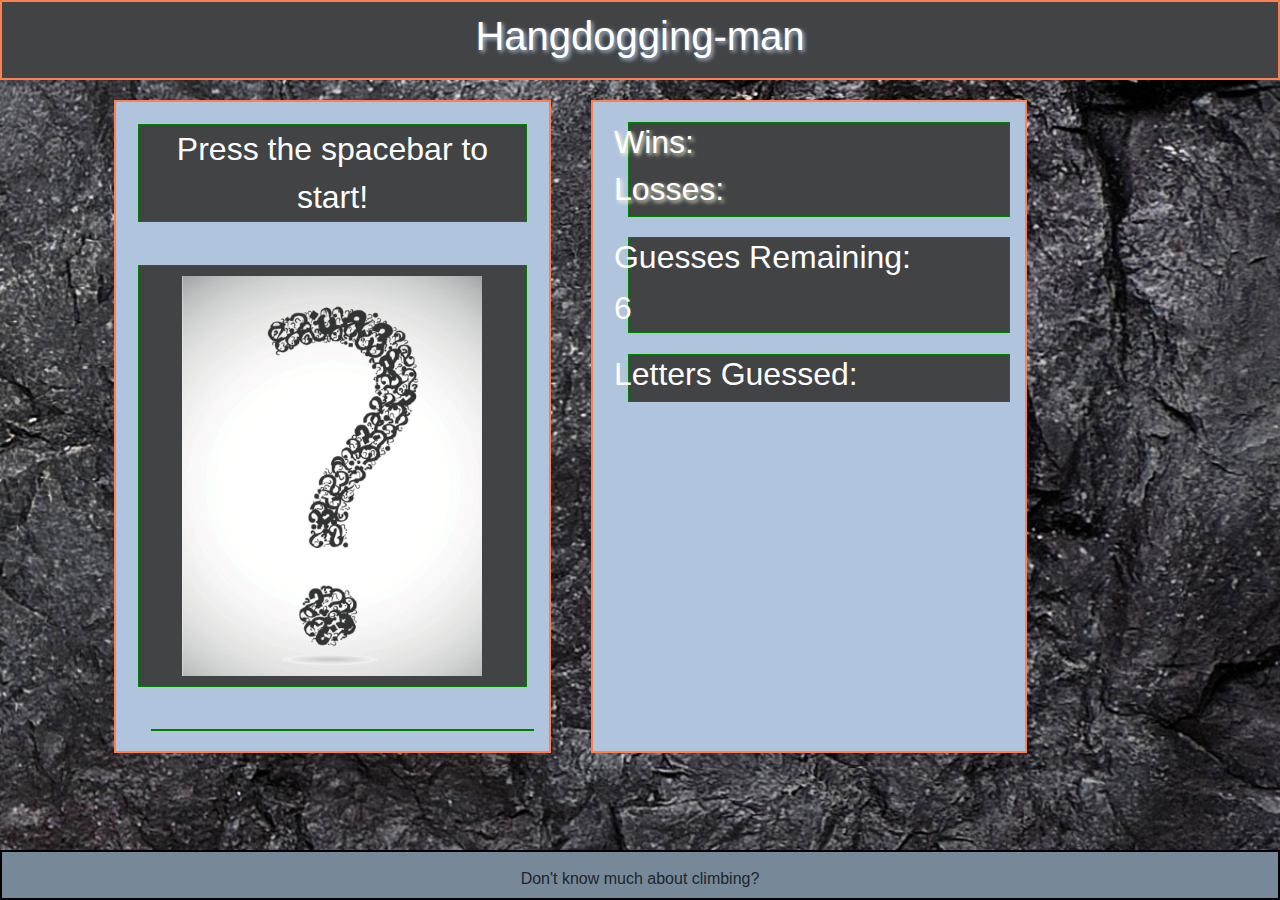
==== cheatSheet.HTML @ 2bdfbf38 "Began making a cheatsheet." ====
<!DOCTYPE html>
<html lang="en">

<head>
    <meta charset="UTF-8">
    <meta name="viewport" content="width=device-width, initial-scale=1.0">
    <meta http-equiv="X-UA-Compatible" content="ie=edge">
    <title>Word Guess</title>
    <link rel="stylesheet" href="https://stackpath.bootstrapcdn.com/bootstrap/4.4.1/css/bootstrap.min.css" integrity="sha384-Vkoo8x4CGsO3+Hhxv8T/Q5PaXtkKtu6ug5TOeNV6gBiFeWPGFN9MuhOf23Q9Ifjh" crossorigin="anonymous">
    <link rel="stylesheet" type="text/css" href="assets/css/style.css">
</head>

<body>
    <header>
        <!-- make a nice header -->
        <h1>Hangdogging-man</h1>
    </header>

    <!-- layout two columns -->
    <div class="row">
        <div class="col-md-1"></div>

        <div id="gameField" class="col-md-4">
            <!-- Column 1 contains the word to be guessed and any images -->
            <div id="picBox" class="row">
                <div id="pBHeader" class="feildStyle" class="row"></div>
                <div id="picBorder" class="feildStyle" class="row">
                    <img id="pic" class="image-responsive" src="assets/images/QuestionMark2.jpg">
                </div>
            </div>
            <div id="gameBlanks" class="feildStyle" class="row">Some text</div>

        </div>

        <!-- Column 2 contains score, guesses remaining, and unused letters already guessed -->

        <div id="feedBackField" class="col-md-4">
            <div class="feildStyle" id="score">
                <div class="row">
                    <h2>Wins: </h2>
                    <h2 id="wins"></h2>
                </div>
                <div class="row">
                    <h2>Losses: </h2>
                    <h2 id="losses"></h2>
                </div>
            </div>
            <div class="feildStyle" id="guesses">
                <div class="row">
                    <h2>Guesses Remaining:</h2>
                </div>
                <div class="row" id="guessesLeft">
                    <h2></h2>
                </div>
            </div>
            <div class="feildStyle" id="lettersGuessed">
                <div class="row">
                    <h2>Letters Guessed:</h2>
                </div>
                <div class="row" id="wrongLtrs">
                    <h2></h2>
                </div>
            </div>
            <div>
                <div class="fieldStyle">
                    <p id="climberBio"></p>
                </div>

                </div>
            </div>


        </div>


        <div class="col-md-1"></div>
    </div>



    <div id="test">

    </div>

    <footer class="footer">Don't know much about climbing?</footer>
</body>

<script src="/assets/javascript/forRealz1.js"></script>

</html>
---- assets/css/style.css ----
header {
    background-color: rgb(65, 67, 68);
    color: white;
    font-family: Verdana, Geneva, Tahoma, sans-serif;
    margin: 0 auto;
    text-align: center;
    padding: 10px 10px;
    text-shadow: lightsteelblue 2px 2px 4px;
    border-color: coral;
    border-style: solid;
    border-width: 2px;
}

body {
    background-image: url("/assets/images/bgRock.jpg");
    background-repeat: no-repeat;
    background-size: 100%;
}

#gameField {
    background-color: lightsteelblue;
    border-style: solid;
    border-color: coral;
    border-width: 2px;
    margin: 20px 20px;
}

#feedBackField {
    background-color: lightsteelblue;
    border-style: solid;
    border-color: coral;
    border-width: 2px;
    margin: 20px 20px;
}

.feildStyle {
    width: 95%;
    border-style: solid;
    border-width: 1px;
    border-color: green;
    background-color: rgb(65, 67, 68);
    margin: 5%;
    font-family: Verdana, Geneva, Tahoma, sans-serif;
    font-size: 2em;
    color: white;
    text-align: center;
}

#pic {
    margin: 0 auto;
    padding: 10px;
}

#gameBlanks {
    text-shadow: cornsilk 2px 2px 4px;
}

#score {
    text-shadow: cornsilk 2px 2px 4px;
}

.footer {
    position: fixed;
    bottom: 0px;
    height: 50px;
    width: 100%;
    border-style: solid;
    border-width: 2px;
    border-color: black;
    background-color: lightslategray;
    text-align: center;
    padding-top: 15px;
}

#spoilersPage {
    color: coral;
}
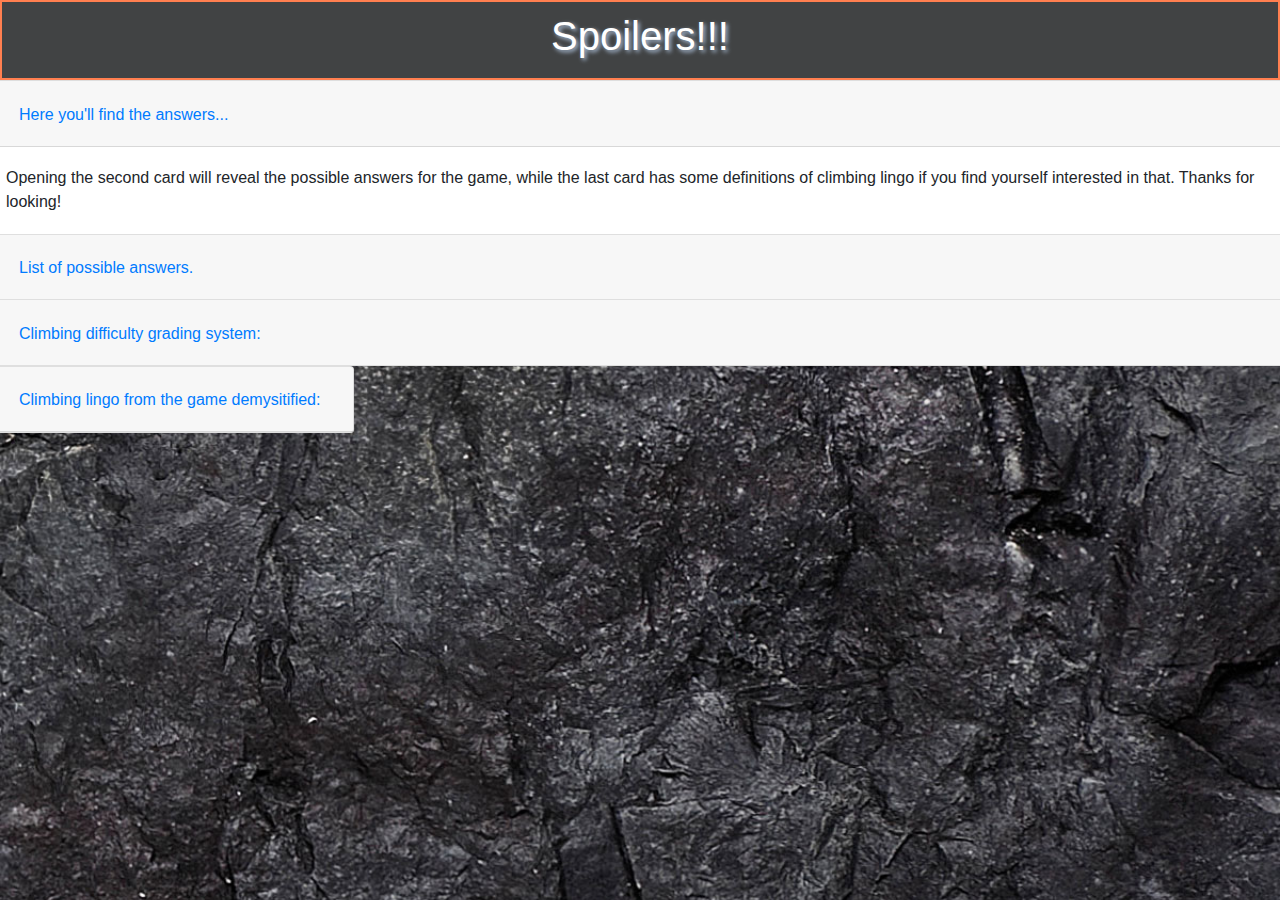
==== commit e39f0bf7: "Added a cheat sheet for people who are interested in the app but not climbing." ====
--- a/cheatSheet.HTML
+++ b/cheatSheet.HTML
@@ -13,76 +13,97 @@
 <body>
     <header>
         <!-- make a nice header -->
-        <h1>Hangdogging-man</h1>
+        <h1>Spoilers!!!</h1>
     </header>
 
-    <!-- layout two columns -->
+    <!-- collapsing notes for people who just want to check out the code functionality and don't care about climbing -->
     <div class="row">
-        <div class="col-md-1"></div>
-
-        <div id="gameField" class="col-md-4">
-            <!-- Column 1 contains the word to be guessed and any images -->
-            <div id="picBox" class="row">
-                <div id="pBHeader" class="feildStyle" class="row"></div>
-                <div id="picBorder" class="feildStyle" class="row">
-                    <img id="pic" class="image-responsive" src="assets/images/QuestionMark2.jpg">
+      
+        <div class="accordion" id="accordionExample">
+            <div class="card">
+              <div class="card-header" id="headingOne">
+                <h2 class="mb-0">
+                  <button class="btn btn-link" type="button" data-toggle="collapse" data-target="#collapseOne" aria-expanded="true" aria-controls="collapseOne">
+                   Here you'll find the answers...
+                  </button>
+                </h2>
+              </div>
+          
+              <div id="collapseOne" class="collapse show" aria-labelledby="This accordian contains spoilers!" data-parent="#accordionExample">
+                <div class="card-body">Opening the second card will reveal the possible answers for the game, while the last card has some definitions of climbing lingo if you find yourself interested in that.  Thanks for looking!
+                
                 </div>
+              </div>
             </div>
-            <div id="gameBlanks" class="feildStyle" class="row">Some text</div>
-
+            <div class="card">
+              <div class="card-header" id="headingTwo">
+                <h2 class="mb-0">
+                  <button class="btn btn-link collapsed" type="button" data-toggle="collapse" data-target="#collapseTwo" aria-expanded="false" aria-controls="collapseTwo">
+                   List of possible answers.
+                  </button>
+                </h2>
+              </div>
+              <div id="collapseTwo" class="collapse" aria-labelledby="headingTwo" data-parent="#accordionExample">
+                <div class="card-body">
+                    The possible names that the program will recognize are: Tommy, Conrad, Margo, Chris, Hazel, Brad, and Adam.
+                </div>
+              </div>
+            </div>
+            <div class="card">
+              <div class="card-header" id="headingThree">
+                <h2 class="mb-0">
+                  <button class="btn btn-link collapsed" type="button" data-toggle="collapse" data-target="#collapseThree" aria-expanded="false" aria-controls="collapseThree">
+                  Climbing difficulty grading system:
+                  </button>
+                </h2>
+              </div>
+              <div id="collapseThree" class="collapse" aria-labelledby="headingThree" data-parent="#accordionExample">
+                <div class="card-body">
+                 A note about difficulty grading:
+                <br>
+                A route's difficulty level is graded on a scale.  In the US we use the YDS (Yosemite Decimal System), and grades look like this 5.12b.  The 5 defines the class of movemtent.  Class one movement is walking on a flat, level, artificial surface like flooring.  Class 5 movement is vertical surface.  All grades start with the 5.  After the decimal you have numbers from 0 to (at present) 15, 0 being the easiest and 15 being the most difficult.  Each ascending difference is greater in difficulty than the last; for example the difference in difficult between 5.9 and 5.10 is much greater than the difference between 5.7 and 5.8.  Because of this at 5.10 and above there are subdivisions in the rating.  In order of easiest to most difficult the subdivisions go:<br>
+                5.10-, 5.10a, 5.10b, 5.10, 5.10c, 5.10d, 5.10+ <br>
+                The same subdivisions are currently sufficient for 5.11, 5.12, 5.13, 5.14, and 5.15.  The hardest possible climbs in the world are currently 5.15d and I am aware of 2.  Only one person who has ever lived has finished a 5.15d, Adam Ondra.  Most people who are able to climb 5.13 are sponsored or professional climbers.
+                </div>
+              </div>
+            </div>
+          </div>
+          <div class="card">
+            <div class="card-header" id="headingFour">
+              <h2 class="mb-0">
+                <button class="btn btn-link collapsed" type="button" data-toggle="collapse" data-target="#collapseFour" aria-expanded="false" aria-controls="collapseFour">
+                 Climbing lingo from the game demysitified:
+                </button>
+              </h2>
+            </div>
+            <div id="collapseFour" class="collapse" aria-labelledby="headingFour" data-parent="#accordionExample">
+              <div class="card-body">
+               Route: A route is basically like a vertical pathway, high enough that one would most likely use a rope to prevent a ground fall.
+              <br><br>
+              Bouldering: a category of climbing in which one climbs short, usually quite challenging problems close to the ground.  It unsurprisingly most often occurs on acutal boulders.
+              <br><br>
+              Lead climbing: when I climber ascends above their protection, trailing the rope behind them and clipping it to protection(which is either installed in the rockm, or carried and placed in the rock by the leader).
+              <br><br>
+              Sport climbing: sport routes are predefined by a vertical pathway of bolts which have been drilled into the rock.  The lead climber clips a carabiner to the bolt, and then clips the rope to the carabiner.
+              <br><br>
+              Trad climbing: (or traditional climbing) is much, much trickier than sport climbing.  The leader places protection (cams, nuts, etc) into weaknesses in the rock as the climb, clipping to the protecion behind them.  It requires much study and is as much art as it is science.  It also require much more strength and endurance to rummage through a wad of gear clipped to your harness, find the right piece, and place it well enough to catch you if you fall; all while holding on with one hand.  Typically there is a two-grade reduction between sport and trad: meaning if you can lead 5.10's sport climbing, you can probably trad lead 5.8's.
+              Send (or sending): When you succesfully complete a route.
+              <br><br>
+              Redpoint (or redpointing): Succesefully finishing a route without weighting the rope, by either falling or resting by hanging from the rope, but it's either not your first attempt or someone has explained how to finish that route to you.
+              <br><br>
+              Flash: Successfully finishing a route without weighting the rope, cleanly on your first try, with no advice from outside sources.
+              <br><br>
+              Free climbing:  When you don't climb aid pieces.  You are protected by a rope, but you're using only the rock itself to move upwards.
+              <br><br>
+              Free-soloing:  When you don't use protection at all.  Soloists spend huge amounts of time rehearsing a route with protection.  Then when they're ready, the clean the route very carefully before climbing it without ropes.
+              </div>
+            </div>
+          </div>
         </div>
 
-        <!-- Column 2 contains score, guesses remaining, and unused letters already guessed -->
+    </div>
+       
 
-        <div id="feedBackField" class="col-md-4">
-            <div class="feildStyle" id="score">
-                <div class="row">
-                    <h2>Wins: </h2>
-                    <h2 id="wins"></h2>
-                </div>
-                <div class="row">
-                    <h2>Losses: </h2>
-                    <h2 id="losses"></h2>
-                </div>
-            </div>
-            <div class="feildStyle" id="guesses">
-                <div class="row">
-                    <h2>Guesses Remaining:</h2>
-                </div>
-                <div class="row" id="guessesLeft">
-                    <h2></h2>
-                </div>
-            </div>
-            <div class="feildStyle" id="lettersGuessed">
-                <div class="row">
-                    <h2>Letters Guessed:</h2>
-                </div>
-                <div class="row" id="wrongLtrs">
-                    <h2></h2>
-                </div>
-            </div>
-            <div>
-                <div class="fieldStyle">
-                    <p id="climberBio"></p>
-                </div>
-
-                </div>
-            </div>
-
-
-        </div>
-
-
-        <div class="col-md-1"></div>
-    </div>
-
-
-
-    <div id="test">
-
-    </div>
-
-    <footer class="footer">Don't know much about climbing?</footer>
 </body>
 
 <script src="/assets/javascript/forRealz1.js"></script>
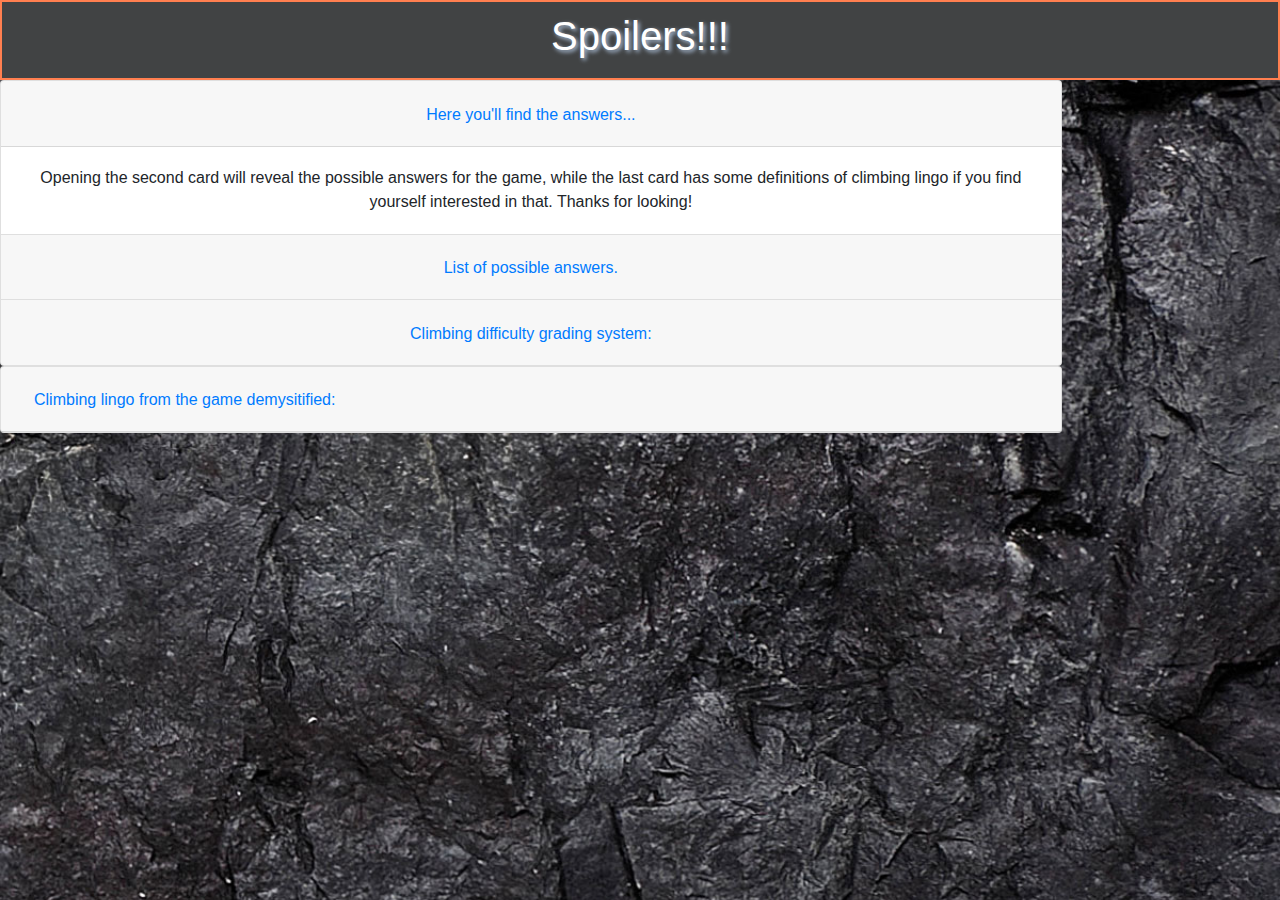
==== commit 343e356d: "Styling changes" ====
--- a/cheatSheet.HTML
+++ b/cheatSheet.HTML
@@ -7,6 +7,13 @@
     <meta http-equiv="X-UA-Compatible" content="ie=edge">
     <title>Word Guess</title>
     <link rel="stylesheet" href="https://stackpath.bootstrapcdn.com/bootstrap/4.4.1/css/bootstrap.min.css" integrity="sha384-Vkoo8x4CGsO3+Hhxv8T/Q5PaXtkKtu6ug5TOeNV6gBiFeWPGFN9MuhOf23Q9Ifjh" crossorigin="anonymous">
+
+    <script src="https://code.jquery.com/jquery-3.4.1.slim.min.js" integrity="sha384-J6qa4849blE2+poT4WnyKhv5vZF5SrPo0iEjwBvKU7imGFAV0wwj1yYfoRSJoZ+n" crossorigin="anonymous"></script>
+
+    <script src="https://cdn.jsdelivr.net/npm/popper.js@1.16.0/dist/umd/popper.min.js" integrity="sha384-Q6E9RHvbIyZFJoft+2mJbHaEWldlvI9IOYy5n3zV9zzTtmI3UksdQRVvoxMfooAo" crossorigin="anonymous"></script>
+
+    <script src="https://stackpath.bootstrapcdn.com/bootstrap/4.4.1/js/bootstrap.min.js" integrity="sha384-wfSDF2E50Y2D1uUdj0O3uMBJnjuUD4Ih7YwaYd1iqfktj0Uod8GCExl3Og8ifwB6" crossorigin="anonymous"></script>
+
     <link rel="stylesheet" type="text/css" href="assets/css/style.css">
 </head>
 
@@ -19,88 +26,89 @@
     <!-- collapsing notes for people who just want to check out the code functionality and don't care about climbing -->
     <div class="row">
       
-        <div class="accordion" id="accordionExample">
-            <div class="card">
-              <div class="card-header" id="headingOne">
-                <h2 class="mb-0">
-                  <button class="btn btn-link" type="button" data-toggle="collapse" data-target="#collapseOne" aria-expanded="true" aria-controls="collapseOne">
-                   Here you'll find the answers...
-                  </button>
-                </h2>
+        <div class="col-md-10 col-md-offset-1">
+          <div class="accordion" id="accordionExample">
+              <div class="card">
+                <div class="card-header" id="headingOne">
+                  <h2 class="mb-0">
+                    <button class="btn btn-link" type="button" data-toggle="collapse" data-target="#collapseOne" aria-expanded="true" aria-controls="collapseOne">
+                     Here you'll find the answers...
+                    </button>
+                  </h2>
+                </div>
+            
+                <div id="collapseOne" class="collapse show" aria-labelledby="This accordian contains spoilers!" data-parent="#accordionExample">
+                  <div class="card-body">Opening the second card will reveal the possible answers for the game, while the last card has some definitions of climbing lingo if you find yourself interested in that.  Thanks for looking!                
+                  </div>
+                </div>
               </div>
-          
-              <div id="collapseOne" class="collapse show" aria-labelledby="This accordian contains spoilers!" data-parent="#accordionExample">
-                <div class="card-body">Opening the second card will reveal the possible answers for the game, while the last card has some definitions of climbing lingo if you find yourself interested in that.  Thanks for looking!
-                
+              <div class="card">
+                <div class="card-header" id="headingTwo">
+                  <h2 class="mb-0">
+                    <button class="btn btn-link collapsed" type="button" data-toggle="collapse" data-target="#collapseTwo" aria-expanded="false" aria-controls="collapseTwo">
+                     List of possible answers.
+                    </button>
+                  </h2>
+                </div>
+                <div id="collapseTwo" class="collapse" aria-labelledby="headingTwo" data-parent="#accordionExample">
+                  <div class="card-body">
+                      The possible names that the program will recognize are: Tommy, Conrad, Margo, Chris, Hazel, Brad, and Adam.
+                  </div>
+                </div>
+              </div>
+              <div class="card">
+                <div class="card-header" id="headingThree">
+                  <h2 class="mb-0">
+                    <button class="btn btn-link collapsed" type="button" data-toggle="collapse" data-target="#collapseThree" aria-expanded="false" aria-controls="collapseThree">
+                    Climbing difficulty grading system:
+                    </button>
+                  </h2>
+                </div>
+                <div id="collapseThree" class="collapse" aria-labelledby="headingThree" data-parent="#accordionExample">
+                  <div class="card-body">
+                   A note about difficulty grading:
+                  <br>
+                  A route's difficulty level is graded on a scale.  In the US we use the YDS (Yosemite Decimal System), and grades look like this 5.12b.  The 5 defines the class of movemtent.  Class one movement is walking on a flat, level, artificial surface like flooring.  Class 5 movement is vertical surface.  All grades start with the 5.  After the decimal you have numbers from 0 to (at present) 15, 0 being the easiest and 15 being the most difficult.  Each ascending difference is greater in difficulty than the last; for example the difference in difficult between 5.9 and 5.10 is much greater than the difference between 5.7 and 5.8.  Because of this at 5.10 and above there are subdivisions in the rating.  In order of easiest to most difficult the subdivisions go:<br>
+                  5.10-, 5.10a, 5.10b, 5.10, 5.10c, 5.10d, 5.10+ <br>
+                  The same subdivisions are currently sufficient for 5.11, 5.12, 5.13, 5.14, and 5.15.  The hardest possible climbs in the world are currently 5.15d and I am aware of 2.  Only one person who has ever lived has finished a 5.15d, Adam Ondra.  Most people who are able to climb 5.13 are sponsored or professional climbers.
+                  </div>
                 </div>
               </div>
             </div>
             <div class="card">
-              <div class="card-header" id="headingTwo">
+              <div class="card-header" id="headingFour">
                 <h2 class="mb-0">
-                  <button class="btn btn-link collapsed" type="button" data-toggle="collapse" data-target="#collapseTwo" aria-expanded="false" aria-controls="collapseTwo">
-                   List of possible answers.
+                  <button class="btn btn-link collapsed" type="button" data-toggle="collapse" data-target="#collapseFour" aria-expanded="false" aria-controls="collapseFour">
+                   Climbing lingo from the game demysitified:
                   </button>
                 </h2>
               </div>
-              <div id="collapseTwo" class="collapse" aria-labelledby="headingTwo" data-parent="#accordionExample">
+              <div id="collapseFour" class="collapse" aria-labelledby="headingFour" data-parent="#accordionExample">
                 <div class="card-body">
-                    The possible names that the program will recognize are: Tommy, Conrad, Margo, Chris, Hazel, Brad, and Adam.
-                </div>
-              </div>
-            </div>
-            <div class="card">
-              <div class="card-header" id="headingThree">
-                <h2 class="mb-0">
-                  <button class="btn btn-link collapsed" type="button" data-toggle="collapse" data-target="#collapseThree" aria-expanded="false" aria-controls="collapseThree">
-                  Climbing difficulty grading system:
-                  </button>
-                </h2>
-              </div>
-              <div id="collapseThree" class="collapse" aria-labelledby="headingThree" data-parent="#accordionExample">
-                <div class="card-body">
-                 A note about difficulty grading:
-                <br>
-                A route's difficulty level is graded on a scale.  In the US we use the YDS (Yosemite Decimal System), and grades look like this 5.12b.  The 5 defines the class of movemtent.  Class one movement is walking on a flat, level, artificial surface like flooring.  Class 5 movement is vertical surface.  All grades start with the 5.  After the decimal you have numbers from 0 to (at present) 15, 0 being the easiest and 15 being the most difficult.  Each ascending difference is greater in difficulty than the last; for example the difference in difficult between 5.9 and 5.10 is much greater than the difference between 5.7 and 5.8.  Because of this at 5.10 and above there are subdivisions in the rating.  In order of easiest to most difficult the subdivisions go:<br>
-                5.10-, 5.10a, 5.10b, 5.10, 5.10c, 5.10d, 5.10+ <br>
-                The same subdivisions are currently sufficient for 5.11, 5.12, 5.13, 5.14, and 5.15.  The hardest possible climbs in the world are currently 5.15d and I am aware of 2.  Only one person who has ever lived has finished a 5.15d, Adam Ondra.  Most people who are able to climb 5.13 are sponsored or professional climbers.
+                 Route: A route is basically like a vertical pathway, high enough that one would most likely use a rope to prevent a ground fall.
+                <br><br>
+                Bouldering: a category of climbing in which one climbs short, usually quite challenging problems close to the ground.  It unsurprisingly most often occurs on acutal boulders.
+                <br><br>
+                Lead climbing: when I climber ascends above their protection, trailing the rope behind them and clipping it to protection(which is either installed in the rockm, or carried and placed in the rock by the leader).
+                <br><br>
+                Sport climbing: sport routes are predefined by a vertical pathway of bolts which have been drilled into the rock.  The lead climber clips a carabiner to the bolt, and then clips the rope to the carabiner.
+                <br><br>
+                Trad climbing: (or traditional climbing) is much, much trickier than sport climbing.  The leader places protection (cams, nuts, etc) into weaknesses in the rock as the climb, clipping to the protecion behind them.  It requires much study and is as much art as it is science.  It also require much more strength and endurance to rummage through a wad of gear clipped to your harness, find the right piece, and place it well enough to catch you if you fall; all while holding on with one hand.  Typically there is a two-grade reduction between sport and trad: meaning if you can lead 5.10's sport climbing, you can probably trad lead 5.8's.
+                Send (or sending): When you succesfully complete a route.
+                <br><br>
+                Redpoint (or redpointing): Succesefully finishing a route without weighting the rope, by either falling or resting by hanging from the rope, but it's either not your first attempt or someone has explained how to finish that route to you.
+                <br><br>
+                Flash: Successfully finishing a route without weighting the rope, cleanly on your first try, with no advice from outside sources.
+                <br><br>
+                Free climbing:  When you don't climb aid pieces.  You are protected by a rope, but you're using only the rock itself to move upwards.
+                <br><br>
+                Free-soloing:  When you don't use protection at all.  Soloists spend huge amounts of time rehearsing a route with protection.  Then when they're ready, the clean the route very carefully before climbing it without ropes.
                 </div>
               </div>
             </div>
           </div>
-          <div class="card">
-            <div class="card-header" id="headingFour">
-              <h2 class="mb-0">
-                <button class="btn btn-link collapsed" type="button" data-toggle="collapse" data-target="#collapseFour" aria-expanded="false" aria-controls="collapseFour">
-                 Climbing lingo from the game demysitified:
-                </button>
-              </h2>
-            </div>
-            <div id="collapseFour" class="collapse" aria-labelledby="headingFour" data-parent="#accordionExample">
-              <div class="card-body">
-               Route: A route is basically like a vertical pathway, high enough that one would most likely use a rope to prevent a ground fall.
-              <br><br>
-              Bouldering: a category of climbing in which one climbs short, usually quite challenging problems close to the ground.  It unsurprisingly most often occurs on acutal boulders.
-              <br><br>
-              Lead climbing: when I climber ascends above their protection, trailing the rope behind them and clipping it to protection(which is either installed in the rockm, or carried and placed in the rock by the leader).
-              <br><br>
-              Sport climbing: sport routes are predefined by a vertical pathway of bolts which have been drilled into the rock.  The lead climber clips a carabiner to the bolt, and then clips the rope to the carabiner.
-              <br><br>
-              Trad climbing: (or traditional climbing) is much, much trickier than sport climbing.  The leader places protection (cams, nuts, etc) into weaknesses in the rock as the climb, clipping to the protecion behind them.  It requires much study and is as much art as it is science.  It also require much more strength and endurance to rummage through a wad of gear clipped to your harness, find the right piece, and place it well enough to catch you if you fall; all while holding on with one hand.  Typically there is a two-grade reduction between sport and trad: meaning if you can lead 5.10's sport climbing, you can probably trad lead 5.8's.
-              Send (or sending): When you succesfully complete a route.
-              <br><br>
-              Redpoint (or redpointing): Succesefully finishing a route without weighting the rope, by either falling or resting by hanging from the rope, but it's either not your first attempt or someone has explained how to finish that route to you.
-              <br><br>
-              Flash: Successfully finishing a route without weighting the rope, cleanly on your first try, with no advice from outside sources.
-              <br><br>
-              Free climbing:  When you don't climb aid pieces.  You are protected by a rope, but you're using only the rock itself to move upwards.
-              <br><br>
-              Free-soloing:  When you don't use protection at all.  Soloists spend huge amounts of time rehearsing a route with protection.  Then when they're ready, the clean the route very carefully before climbing it without ropes.
-              </div>
-            </div>
-          </div>
+          
         </div>
-
     </div>
        
 
--- a/assets/css/style.css
+++ b/assets/css/style.css
@@ -74,4 +74,12 @@
 
 #spoilersPage {
     color: coral;
+}
+
+.accordion {
+    text-align: center;
+}
+
+.accordion.width {
+    display: flex;
 }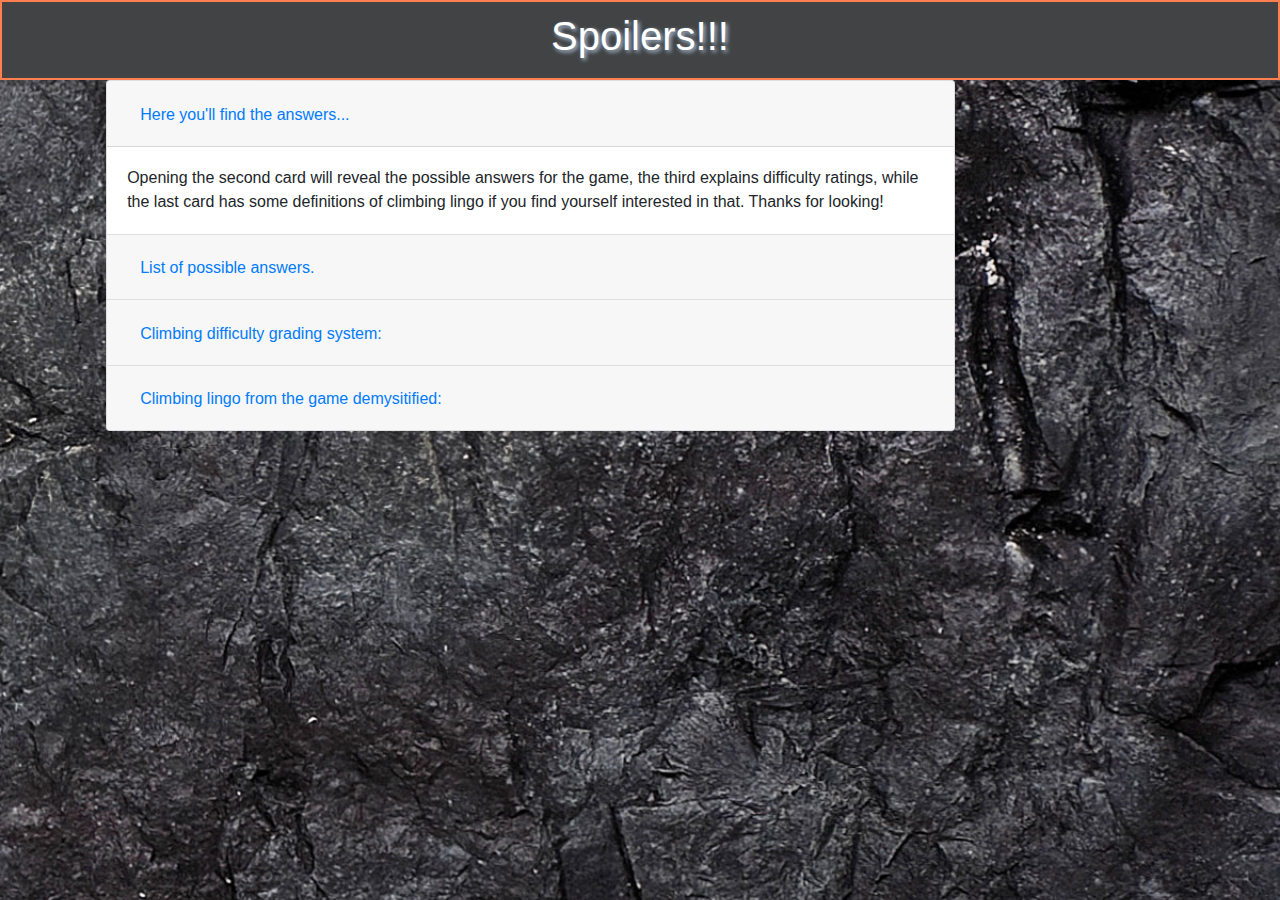
==== commit 9838b8b9: "Finished adding content.  Adjusted styling, and fixed some non-collapsing accordion cards." ====
--- a/cheatSheet.HTML
+++ b/cheatSheet.HTML
@@ -38,7 +38,7 @@
                 </div>
             
                 <div id="collapseOne" class="collapse show" aria-labelledby="This accordian contains spoilers!" data-parent="#accordionExample">
-                  <div class="card-body">Opening the second card will reveal the possible answers for the game, while the last card has some definitions of climbing lingo if you find yourself interested in that.  Thanks for looking!                
+                  <div class="card-body">Opening the second card will reveal the possible answers for the game, the third explains difficulty ratings, while the last card has some definitions of climbing lingo if you find yourself interested in that.  Thanks for looking!                
                   </div>
                 </div>
               </div>
@@ -70,43 +70,46 @@
                   <br>
                   A route's difficulty level is graded on a scale.  In the US we use the YDS (Yosemite Decimal System), and grades look like this 5.12b.  The 5 defines the class of movemtent.  Class one movement is walking on a flat, level, artificial surface like flooring.  Class 5 movement is vertical surface.  All grades start with the 5.  After the decimal you have numbers from 0 to (at present) 15, 0 being the easiest and 15 being the most difficult.  Each ascending difference is greater in difficulty than the last; for example the difference in difficult between 5.9 and 5.10 is much greater than the difference between 5.7 and 5.8.  Because of this at 5.10 and above there are subdivisions in the rating.  In order of easiest to most difficult the subdivisions go:<br>
                   5.10-, 5.10a, 5.10b, 5.10, 5.10c, 5.10d, 5.10+ <br>
+                  The same relationship of each increase in difficulty being larger than the previous increase applies to the subdivisions as well.
                   The same subdivisions are currently sufficient for 5.11, 5.12, 5.13, 5.14, and 5.15.  The hardest possible climbs in the world are currently 5.15d and I am aware of 2.  Only one person who has ever lived has finished a 5.15d, Adam Ondra.  Most people who are able to climb 5.13 are sponsored or professional climbers.
                   </div>
                 </div>
               </div>
-            </div>
-            <div class="card">
-              <div class="card-header" id="headingFour">
-                <h2 class="mb-0">
-                  <button class="btn btn-link collapsed" type="button" data-toggle="collapse" data-target="#collapseFour" aria-expanded="false" aria-controls="collapseFour">
-                   Climbing lingo from the game demysitified:
-                  </button>
-                </h2>
-              </div>
-              <div id="collapseFour" class="collapse" aria-labelledby="headingFour" data-parent="#accordionExample">
-                <div class="card-body">
-                 Route: A route is basically like a vertical pathway, high enough that one would most likely use a rope to prevent a ground fall.
-                <br><br>
-                Bouldering: a category of climbing in which one climbs short, usually quite challenging problems close to the ground.  It unsurprisingly most often occurs on acutal boulders.
-                <br><br>
-                Lead climbing: when I climber ascends above their protection, trailing the rope behind them and clipping it to protection(which is either installed in the rockm, or carried and placed in the rock by the leader).
-                <br><br>
-                Sport climbing: sport routes are predefined by a vertical pathway of bolts which have been drilled into the rock.  The lead climber clips a carabiner to the bolt, and then clips the rope to the carabiner.
-                <br><br>
-                Trad climbing: (or traditional climbing) is much, much trickier than sport climbing.  The leader places protection (cams, nuts, etc) into weaknesses in the rock as the climb, clipping to the protecion behind them.  It requires much study and is as much art as it is science.  It also require much more strength and endurance to rummage through a wad of gear clipped to your harness, find the right piece, and place it well enough to catch you if you fall; all while holding on with one hand.  Typically there is a two-grade reduction between sport and trad: meaning if you can lead 5.10's sport climbing, you can probably trad lead 5.8's.
-                Send (or sending): When you succesfully complete a route.
-                <br><br>
-                Redpoint (or redpointing): Succesefully finishing a route without weighting the rope, by either falling or resting by hanging from the rope, but it's either not your first attempt or someone has explained how to finish that route to you.
-                <br><br>
-                Flash: Successfully finishing a route without weighting the rope, cleanly on your first try, with no advice from outside sources.
-                <br><br>
-                Free climbing:  When you don't climb aid pieces.  You are protected by a rope, but you're using only the rock itself to move upwards.
-                <br><br>
-                Free-soloing:  When you don't use protection at all.  Soloists spend huge amounts of time rehearsing a route with protection.  Then when they're ready, the clean the route very carefully before climbing it without ropes.
+              <div class="card">
+                <div class="card-header" id="headingFour">
+                  <h2 class="mb-0">
+                    <button class="btn btn-link collapsed" type="button" data-toggle="collapse" data-target="#collapseFour" aria-expanded="false" aria-controls="collapseFour">
+                     Climbing lingo from the game demysitified:
+                    </button>
+                  </h2>
+                </div>
+                <div id="collapseFour" class="collapse" aria-labelledby="headingFour" data-parent="#accordionExample">
+                  <div class="card-body">
+                   Route: A route is basically like a vertical pathway, high enough that one would most likely use a rope to prevent a ground fall.  In otherwords, a route is the thing you climb with a rope.
+                  <br><br>
+                  Types of climbing:  There are three types of climbing mentioned in the game, though others exist as well.  Below are descriptions of each.  If you're interested in a more visual, more effective explanation, <a target="_blank" href="https://www.youtube.com/watch?v=SrExxAwe6DI">please click here.</a>
+                  <br><br>
+                  Bouldering: a category of climbing in which one climbs short, usually quite challenging problems close to the ground.  It unsurprisingly most often occurs on acutal boulders.
+                  <br><br>
+                  Lead climbing: when I climber ascends above their protection, trailing the rope behind them and clipping it to protection(which is either installed in the rockm, or carried and placed in the rock by the leader).
+                  <br><br>
+                  Sport climbing: sport routes are predefined by a vertical pathway of bolts which have been drilled into the rock.  The lead climber clips a carabiner to the bolt, and then clips the rope to the carabiner.
+                  <br><br>
+                  Trad climbing: (or traditional climbing) is much, much trickier than sport climbing.  The leader places protection (cams, nuts, etc) into weaknesses in the rock as the climb, clipping to the protecion behind them.  It requires much study and is as much art as it is science.  It also require much more strength and endurance to rummage through a wad of gear clipped to your harness, find the right piece, and place it well enough to catch you if you fall; all while holding on with one hand.  Typically there is a two-grade reduction between sport and trad: meaning if you can lead 5.10's sport climbing, you can probably trad lead 5.8's.
+                  Send (or sending): When you succesfully complete a route.
+                  <br><br>
+                  Redpoint (or redpointing): Succesefully finishing a route without weighting the rope, by either falling or resting by hanging from the rope, but it's either not your first attempt or someone has explained how to finish that route to you.
+                  <br><br>
+                  Flash: Successfully finishing a route without weighting the rope, cleanly on your first try, with no advice from outside sources.
+                  <br><br>
+                  Free climbing:  When you don't climb aid pieces.  You are protected by a rope, but you're using only the rock itself to move upwards.
+                  <br><br>
+                  Free-soloing:  When you don't use protection at all.  Soloists spend huge amounts of time rehearsing a route with protection.  Then when they're ready, the clean the route very carefully before climbing it without ropes.
+                  </div>
                 </div>
               </div>
             </div>
-          </div>
+            </div>
           
         </div>
     </div>
--- a/assets/css/style.css
+++ b/assets/css/style.css
@@ -23,6 +23,7 @@
     border-color: coral;
     border-width: 2px;
     margin: 20px 20px;
+    text-align: center;
 }
 
 #feedBackField {
@@ -31,19 +32,21 @@
     border-color: coral;
     border-width: 2px;
     margin: 20px 20px;
+    text-align: center;
 }
 
 .feildStyle {
+    text-align: center;
     width: 95%;
     border-style: solid;
     border-width: 1px;
     border-color: green;
+    border-radius: 3px;
     background-color: rgb(65, 67, 68);
     margin: 5%;
     font-family: Verdana, Geneva, Tahoma, sans-serif;
     font-size: 2em;
     color: white;
-    text-align: center;
 }
 
 #pic {
@@ -76,10 +79,12 @@
     color: coral;
 }
 
-.accordion {
+.cardHeader {
     text-align: center;
 }
 
-.accordion.width {
-    display: flex;
+.accordion{
+    width: 80%;
+    margin-left: auto;
+    margin-right: auto;
 }